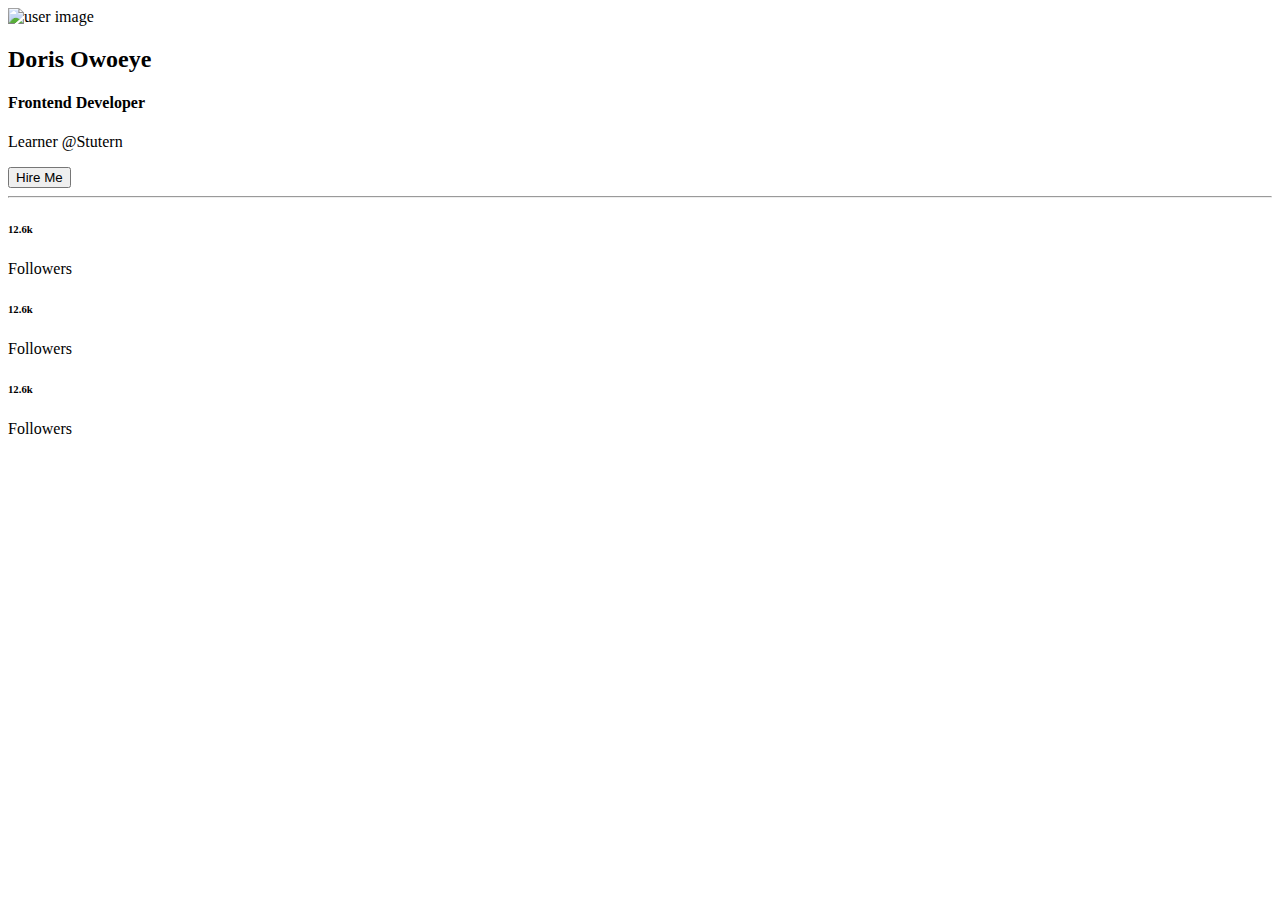
==== Card/card.html @ 2ba1b893 "user_card" ====
<!DOCTYPE html>
<html lang="en">
<head>
    <meta charset="UTF-8">
    <meta http-equiv="X-UA-Compatible" content="IE=edge">
    <meta name="viewport" content="width=device-width, initial-scale=1.0">
    <title>User Card</title>
</head>
<body>
    <main>
        <div class="card">
            <div class="card-head">
                <i class="left-icon">
                </i>
                <div class="card-icons">
                    <i class="icon-love"></i>
                    <i class="icon-dot"></i>
                </div>
            </div>    
            <div class="card-body">
                <div class="user-img">
                    <img src="img/user1.jpg" alt="user image">

                    <div class="check-icon">
                        <i class="fa-solid fa-check"></i>
                    </div>
                </div>

                <h2 class="user-name">Doris Owoeye</h2>
                <h4 class="job-title">Frontend Developer</h4>
                <p class="description">Learner @Stutern</p>
                <button class="hire-btn">Hire Me</button>
            </div>
                    
            <hr>
            
            <div class="card-footer">
                <div class="platforms">
                    <div class="social">
                        <div class="icon-container linkedin">
                            <i class="fa-brands fa-linkedin-in"></i>
                        </div>
                        <h6>12.6k</h6>
                        <p>Followers</p>
                    </div>
                    <div class="social">
                        <div class="icon-container twitter">
                            <i class="fa-brands fa-twitter-in"></i>
                        </div>
                        <h6>12.6k</h6>
                        <p>Followers</p>
                    </div>
                    <div class="social">
                        <div class="icon-container instagram">
                            <i class="fa-brands fa-instagram-in"></i>
                        </div>
                        <h6>12.6k</h6>
                        <p>Followers</p>
                    </div>
                </div>
            </div>

        </div>
    </main>
</body>
</html>
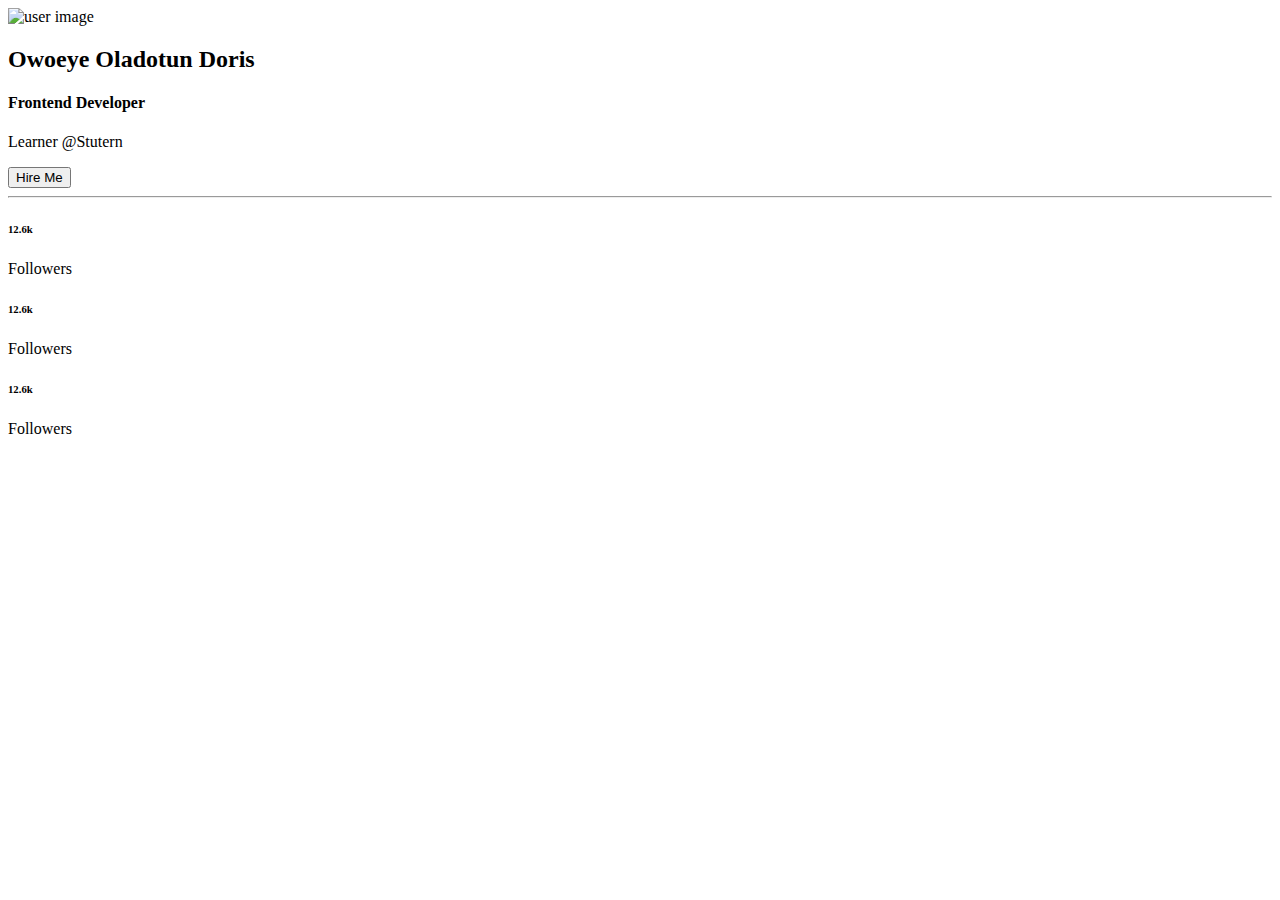
==== commit 3e29a749: "User Card" ====
--- a/Card/card.html
+++ b/Card/card.html
@@ -19,14 +19,14 @@
             </div>    
             <div class="card-body">
                 <div class="user-img">
-                    <img src="img/user1.jpg" alt="user image">
+                    <img src="Doris.jpg" alt="user image">
 
                     <div class="check-icon">
                         <i class="fa-solid fa-check"></i>
                     </div>
                 </div>
 
-                <h2 class="user-name">Doris Owoeye</h2>
+                <h2 class="user-name">Owoeye Oladotun Doris</h2>
                 <h4 class="job-title">Frontend Developer</h4>
                 <p class="description">Learner @Stutern</p>
                 <button class="hire-btn">Hire Me</button>
